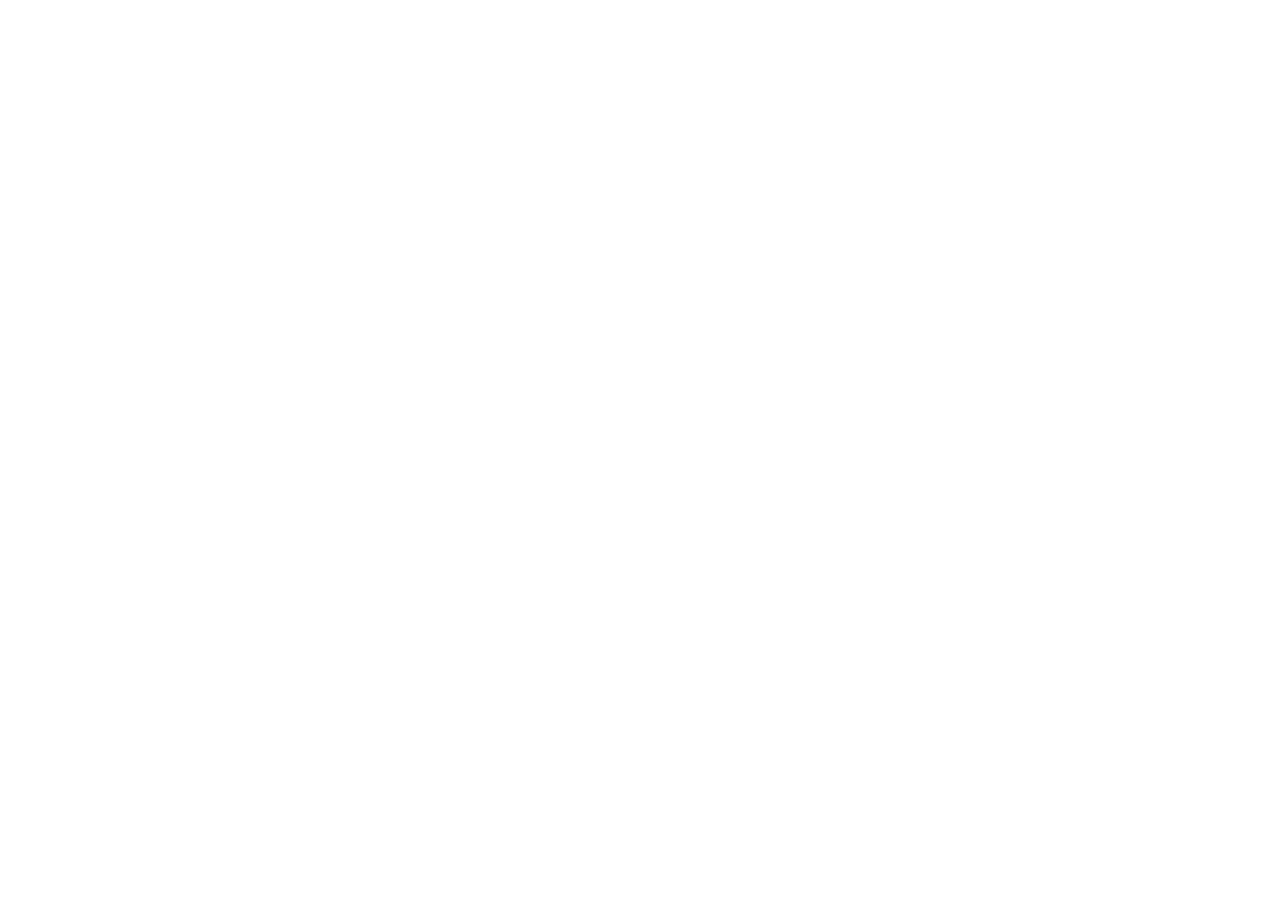
==== index.html @ 909c8716 "Rename main.html to index.html" ====
<!DOCTYPE html>
<html>
<head>
  <title>Computación y Automatas</title>
<link rel="stylesheet" href="main.css">
</head>

<body>

  <div class="periodic-table" id="p-table">
    <!-- Agrega más elementos aquí -->
  </div>

  <div id="info-box">
    <div id="cerrar">X</div>
    <h2 id="info-title"></h2>
    <img id="info-img">
    <p id="info-description"></p>
  </div>
 
  <script type="module" src="main.js"></script>
</body>
</html>
---- main.css ----
/* Estilos para la tabla periódica */
.periodic-table {
    display: flex;
    flex-wrap: wrap;
    flex-direction: row;
    margin: 100px;
}

img {
width: 100%;
height: auto;
}
.element {
  position: relative;
  padding: 20px;
  background-color: #f0f0f0;
  cursor: pointer;
  margin: 10px;
  width: 10%;
  text-align: center;
}

.element:hover {
  background-color: #e0e0e0;
}

.element .symbol {
  font-weight: bold;
  font-size: 1.2rem;
}

.element .name {
  font-size: 0.8rem;
  margin-top: 5px;
}

/* Estilos para el cuadro de información */
#info-box {
  display: none;
  position: fixed;
  top: 50%;
  left: 50%;
  transform: translate(-50%, -50%);
  padding: 20px;
  background-color: #fff;
  border: 1px solid #ccc;
  max-width: 400px;
}

#info-box h2 {
  margin-top: 0;
}
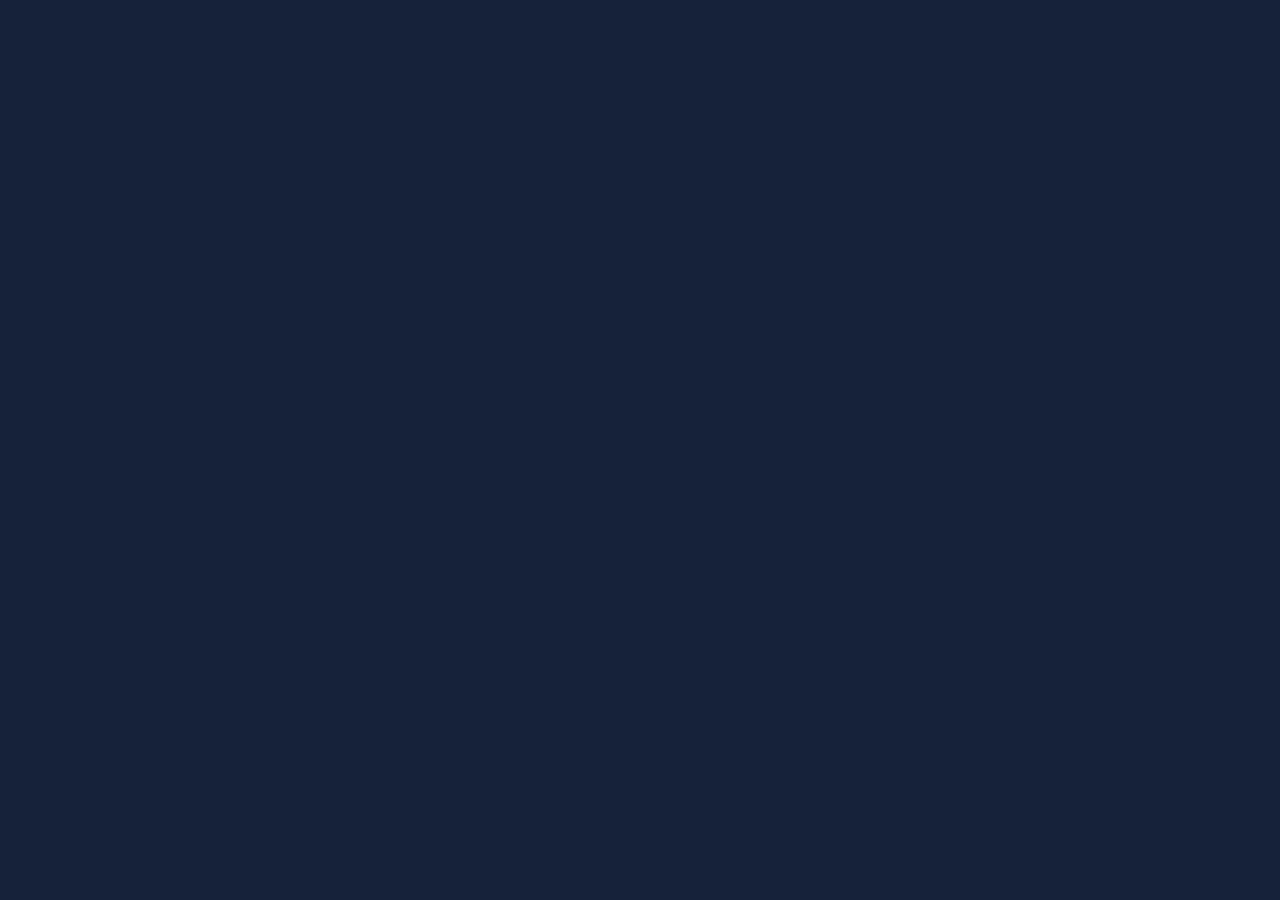
==== commit fe8f4209: "Add general styles" ====
--- a/index.html
+++ b/index.html
@@ -1,25 +1,25 @@
-
-
 <!DOCTYPE html>
 <html>
-<head>
-  <title>Computación y Automatas</title>
-<link rel="stylesheet" href="main.css">
-</head>
+  <head>
+    <meta http-equiv="Content-Type" content="text/html; charset=utf-8" />
+    <title>Computación y Automatas</title>
+    <link rel="stylesheet" href="main.css" />
+  </head>
 
-<body>
+  <body>
+    <div class="periodic-table" id="p-table">
+      <!-- Agrega más elementos aquí -->
+    </div>
 
-  <div class="periodic-table" id="p-table">
-    <!-- Agrega más elementos aquí -->
-  </div>
+    <div id="info-box">
+      <div id="cerrar">X</div>
+      <div id="info-body">
+        <h2 id="info-title"></h2>
+        <img id="info-img" />
+        <p id="info-description"></p>
+      </div>
+    </div>
 
-  <div id="info-box">
-    <div id="cerrar">X</div>
-    <h2 id="info-title"></h2>
-    <img id="info-img">
-    <p id="info-description"></p>
-  </div>
- 
-  <script type="module" src="main.js"></script>
-</body>
+    <script type="module" src="main.js"></script>
+  </body>
 </html>
--- a/main.css
+++ b/main.css
@@ -1,27 +1,46 @@
+body {
+  background-color: #152238;
+}
+
 /* Estilos para la tabla periódica */
 .periodic-table {
-    display: flex;
-    flex-wrap: wrap;
-    flex-direction: row;
-    margin: 100px;
+  display: flex;
+  flex-wrap: wrap;
+  flex-direction: row;
+  margin: 20px;
 }
 
 img {
-width: 100%;
-height: auto;
+  width: 100%;
+  height: auto;
 }
+
+#cerrar{
+  text-align: center;
+  color: white;
+  background-color: red;
+  max-width: 15px;
+  margin-left: 90%;
+}
+
 .element {
+  color: white;
+  border-style: solid;
+  border-color: white;
+  background-color: #152238;
+  word-wrap: break-word;
   position: relative;
   padding: 20px;
-  background-color: #f0f0f0;
   cursor: pointer;
-  margin: 10px;
-  width: 10%;
+  margin: 5px;
+  width: 45px;
+  height: 45px;
   text-align: center;
+  font-size: 0.7rem;
 }
 
 .element:hover {
-  background-color: #e0e0e0;
+  background-color: #1c2e4a;
 }
 
 .element .symbol {
@@ -29,22 +48,20 @@
   font-size: 1.2rem;
 }
 
-.element .name {
-  font-size: 0.8rem;
-  margin-top: 5px;
-}
-
 /* Estilos para el cuadro de información */
-#info-box {
+#info-box{
+  background-color: #23395d;
   display: none;
   position: fixed;
   top: 50%;
   left: 50%;
   transform: translate(-50%, -50%);
   padding: 20px;
-  background-color: #fff;
   border: 1px solid #ccc;
   max-width: 400px;
+  max-height: 400px;
+  overflow-y: auto;
+  color: #ffff;
 }
 
 #info-box h2 {
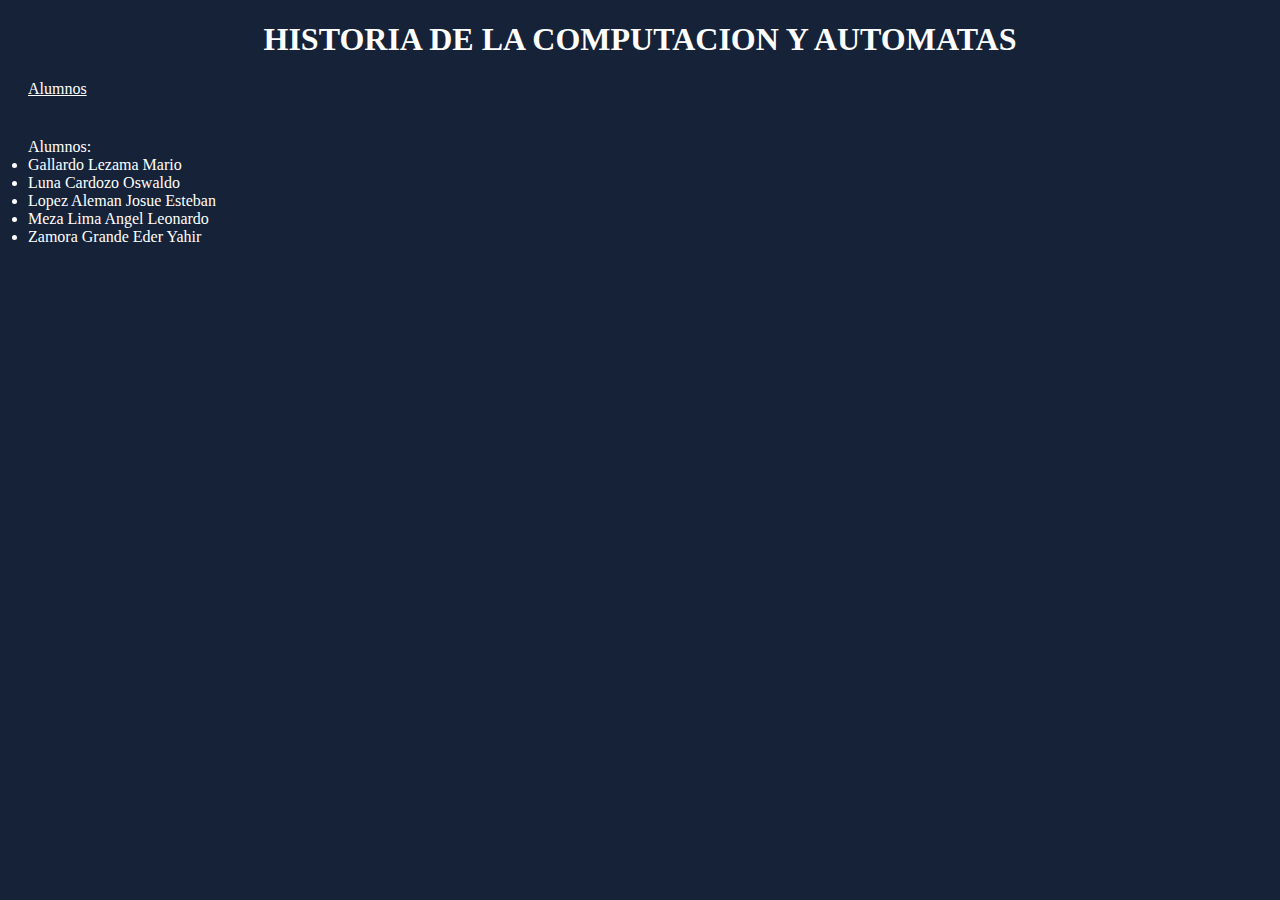
==== commit be15a08d: "Add names and change size of the page" ====
--- a/index.html
+++ b/index.html
@@ -7,6 +7,8 @@
   </head>
 
   <body>
+    <h1 class="central-title">HISTORIA DE LA COMPUTACION Y AUTOMATAS</h1>
+    <a href="#integrantes" class="integrantes">Alumnos</a>
     <div class="periodic-table" id="p-table">
       <!-- Agrega más elementos aquí -->
     </div>
@@ -22,4 +24,14 @@
 
     <script type="module" src="main.js"></script>
   </body>
+  <footer>
+    <div class="integrantes" id="integrantes">
+      Alumnos: <br />
+      <li>Gallardo Lezama Mario</li>
+      <li>Luna Cardozo Oswaldo</li>
+      <li>Lopez Aleman Josue Esteban</li>
+      <li>Meza Lima Angel Leonardo</li>
+      <li>Zamora Grande Eder Yahir</li>
+    </div>
+  </footer>
 </html>
--- a/main.css
+++ b/main.css
@@ -1,5 +1,15 @@
 body {
   background-color: #152238;
+}
+
+.central-title{
+  color: white;
+  text-align: center;
+}
+
+.integrantes{
+  color: white;
+  margin: 20px;
 }
 
 /* Estilos para la tabla periódica */
@@ -32,11 +42,11 @@
   position: relative;
   padding: 20px;
   cursor: pointer;
-  margin: 5px;
-  width: 45px;
-  height: 45px;
+  margin: 1px;
+  width: 70px;
+  height: 70px;
   text-align: center;
-  font-size: 0.7rem;
+  font-size: 1.0rem;
 }
 
 .element:hover {
@@ -58,8 +68,8 @@
   transform: translate(-50%, -50%);
   padding: 20px;
   border: 1px solid #ccc;
-  max-width: 400px;
-  max-height: 400px;
+  max-width: 70%;
+  max-height: 70%;
   overflow-y: auto;
   color: #ffff;
 }
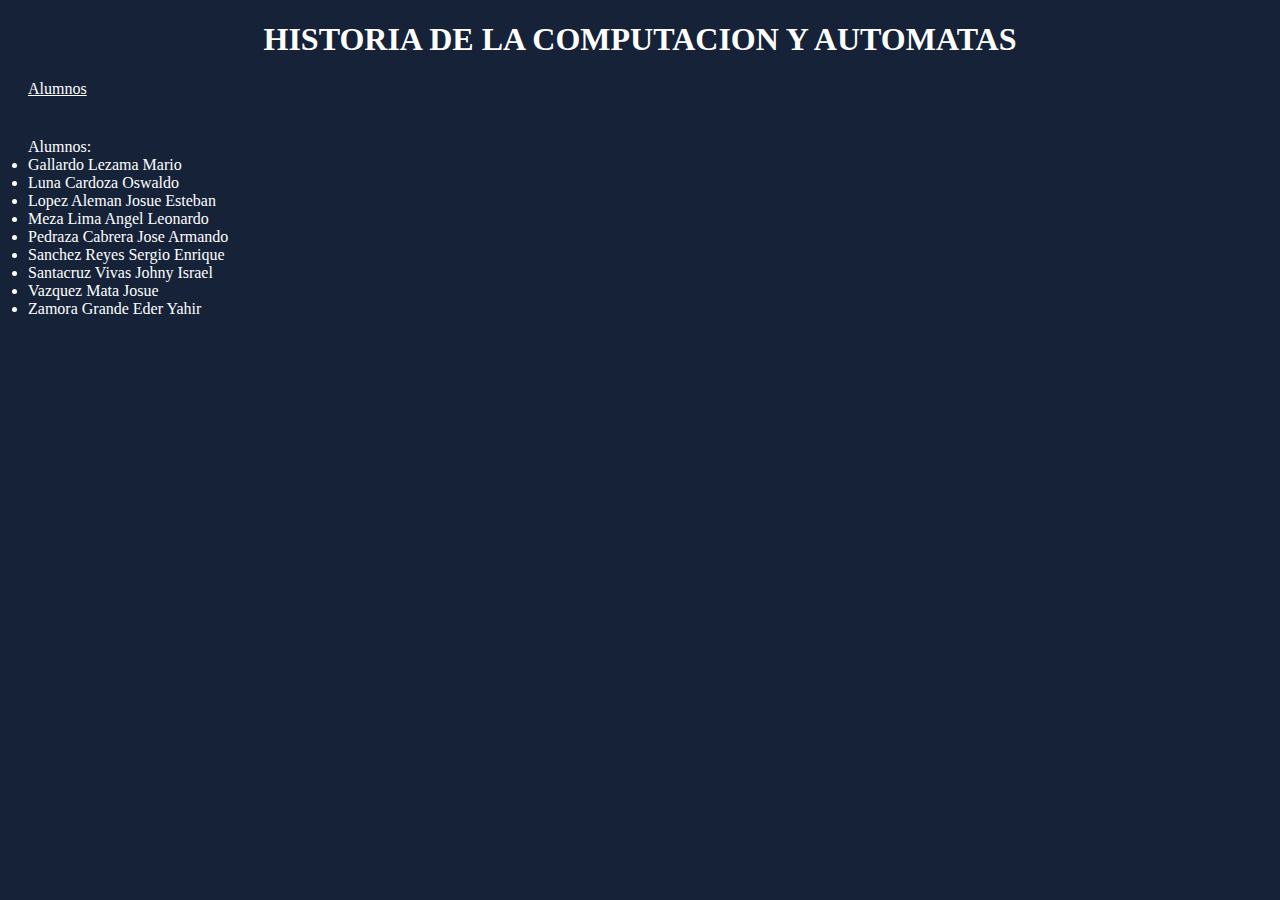
==== commit ec9195ab: "Fix images" ====
--- a/index.html
+++ b/index.html
@@ -28,9 +28,13 @@
     <div class="integrantes" id="integrantes">
       Alumnos: <br />
       <li>Gallardo Lezama Mario</li>
-      <li>Luna Cardozo Oswaldo</li>
+      <li>Luna Cardoza Oswaldo</li>
       <li>Lopez Aleman Josue Esteban</li>
       <li>Meza Lima Angel Leonardo</li>
+      <li>Pedraza Cabrera Jose Armando</li>
+      <li>Sanchez Reyes Sergio Enrique</li>
+      <li>Santacruz Vivas Johny Israel</li>
+      <li>Vazquez Mata Josue</li>
       <li>Zamora Grande Eder Yahir</li>
     </div>
   </footer>
